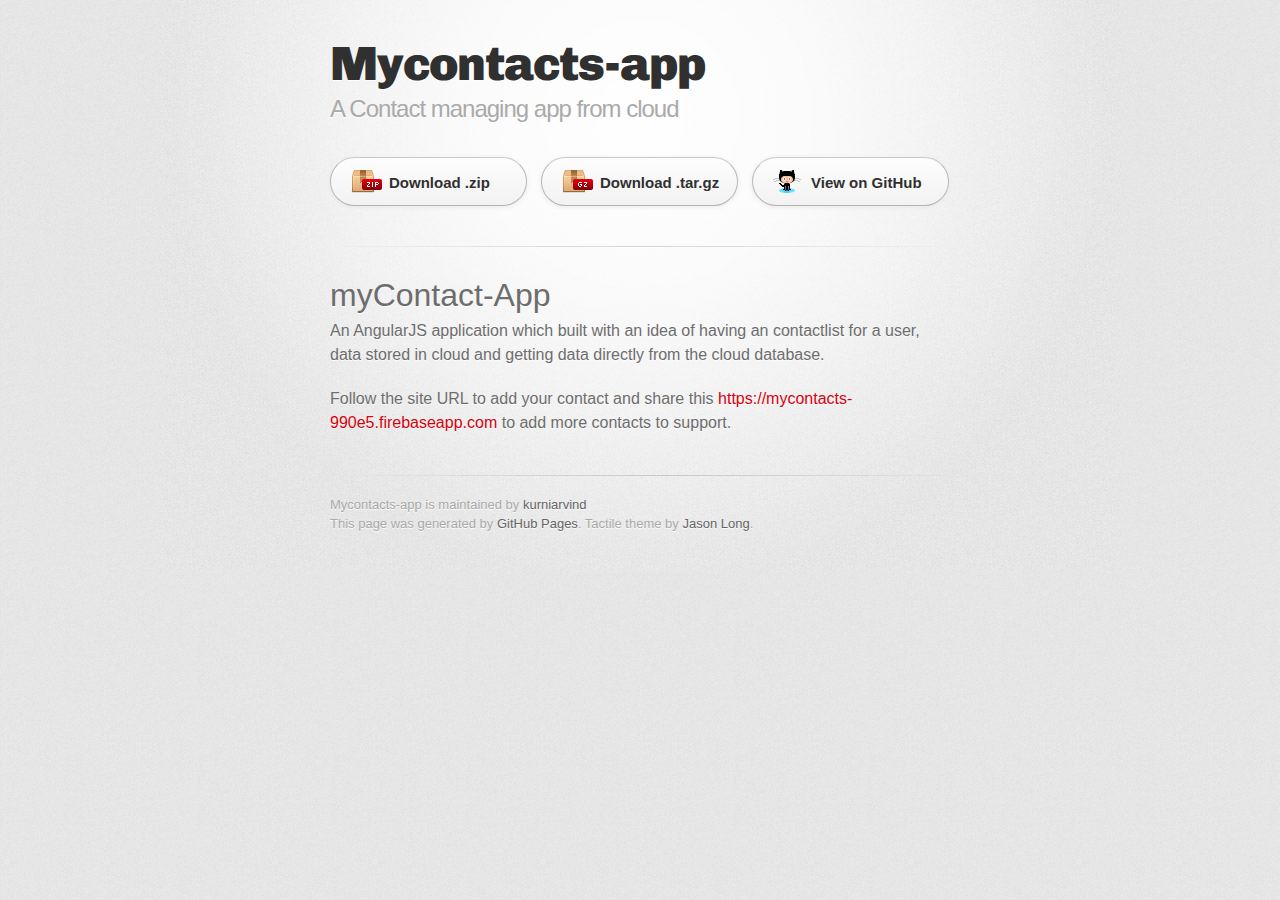
==== index.html @ a9eee1c0 "Create master branch via GitHub" ====
<!DOCTYPE html>
<html>
  <head>
    <meta charset='utf-8'>
    <meta http-equiv="X-UA-Compatible" content="chrome=1">
    <link href='https://fonts.googleapis.com/css?family=Chivo:900' rel='stylesheet' type='text/css'>
    <link rel="stylesheet" type="text/css" href="stylesheets/stylesheet.css" media="screen">
    <link rel="stylesheet" type="text/css" href="stylesheets/github-dark.css" media="screen">
    <link rel="stylesheet" type="text/css" href="stylesheets/print.css" media="print">
    <!--[if lt IE 9]>
    <script src="//html5shiv.googlecode.com/svn/trunk/html5.js"></script>
    <![endif]-->
    <title>Mycontacts-app by kurniarvind</title>
  </head>

  <body>
    <div id="container">
      <div class="inner">

        <header>
          <h1>Mycontacts-app</h1>
          <h2>A Contact managing app from cloud</h2>
        </header>

        <section id="downloads" class="clearfix">
          <a href="https://github.com/kurniarvind/mycontacts-App/zipball/master" id="download-zip" class="button"><span>Download .zip</span></a>
          <a href="https://github.com/kurniarvind/mycontacts-App/tarball/master" id="download-tar-gz" class="button"><span>Download .tar.gz</span></a>
          <a href="https://github.com/kurniarvind/mycontacts-App" id="view-on-github" class="button"><span>View on GitHub</span></a>
        </section>

        <hr>

        <section id="main_content">
          <h1>
<a id="mycontact-app" class="anchor" href="#mycontact-app" aria-hidden="true"><span aria-hidden="true" class="octicon octicon-link"></span></a>myContact-App</h1>

<p>An AngularJS application which built with an idea of having an contactlist for a user, data stored in cloud and getting data directly from the cloud database.</p>

<p>Follow the site URL to add your contact and share this <a href="https://mycontacts-990e5.firebaseapp.com">https://mycontacts-990e5.firebaseapp.com</a> to add more contacts to support.</p>
        </section>

        <footer>
          Mycontacts-app is maintained by <a href="https://github.com/kurniarvind">kurniarvind</a><br>
          This page was generated by <a href="https://pages.github.com">GitHub Pages</a>. Tactile theme by <a href="https://twitter.com/jasonlong">Jason Long</a>.
        </footer>

        
      </div>
    </div>
  </body>
</html>
---- stylesheets/stylesheet.css ----
/* http://meyerweb.com/eric/tools/css/reset/
   v2.0 | 20110126
   License: none (public domain)
*/
html, body, div, span, applet, object, iframe,
h1, h2, h3, h4, h5, h6, p, blockquote, pre,
a, abbr, acronym, address, big, cite, code,
del, dfn, em, img, ins, kbd, q, s, samp,
small, strike, strong, sub, sup, tt, var,
b, u, i, center,
dl, dt, dd, ol, ul, li,
fieldset, form, label, legend,
table, caption, tbody, tfoot, thead, tr, th, td,
article, aside, canvas, details, embed,
figure, figcaption, footer, header, hgroup,
menu, nav, output, ruby, section, summary,
time, mark, audio, video {
	padding: 0;
	margin: 0;
	font: inherit;
	font-size: 100%;
	vertical-align: baseline;
	border: 0;
}
/* HTML5 display-role reset for older browsers */
article, aside, details, figcaption, figure,
footer, header, hgroup, menu, nav, section {
	display: block;
}
body {
	line-height: 1;
}
ol, ul {
	list-style: none;
}
blockquote, q {
	quotes: none;
}
blockquote:before, blockquote:after,
q:before, q:after {
	content: '';
	content: none;
}
table {
	border-spacing: 0;
	border-collapse: collapse;
}

/* LAYOUT STYLES */
body {
  font-family: 'Helvetica Neue', Helvetica, Arial, serif;
  font-size: 1em;
  line-height: 1.5;
  color: #6d6d6d;
  text-shadow: 0 1px 0 rgba(255, 255, 255, 0.8);
  background: #e7e7e7 url(../images/body-bg.png) 0 0 repeat;
}

a {
  color: #d5000d;
}
a:hover {
  color: #c5000c;
}

header {
  padding-top: 35px;
  padding-bottom: 25px;
}

header h1 {
  font-family: 'Chivo', 'Helvetica Neue', Helvetica, Arial, serif;
  font-size: 48px; font-weight: 900;
  line-height: 1.2;
  color: #303030;
  letter-spacing: -1px;
}

header h2 {
  font-size: 24px;
  font-weight: normal;
  line-height: 1.3;
  color: #aaa;
  letter-spacing: -1px;
}

#container {
  min-height: 595px;
  background: transparent url(../images/highlight-bg.jpg) 50% 0 no-repeat;
}

.inner {
  width: 620px;
  margin: 0 auto;
}

#container .inner img {
  max-width: 100%;
}

#downloads {
  margin-bottom: 40px;
}

a.button {
  display: block;
  float: left;
  width: 179px;
  padding: 12px 8px 12px 8px;
  margin-right: 14px;
  font-size: 15px;
  font-weight: bold;
  line-height: 25px;
  color: #303030;
  background: #fdfdfd; /* Old browsers */
  background: -moz-linear-gradient(top,  #fdfdfd 0%, #f2f2f2 100%); /* FF3.6+ */
  background: -webkit-gradient(linear, left top, left bottom, color-stop(0%,#fdfdfd), color-stop(100%,#f2f2f2)); /* Chrome,Safari4+ */
  background: -webkit-linear-gradient(top,  #fdfdfd 0%,#f2f2f2 100%); /* Chrome10+,Safari5.1+ */
  background: -o-linear-gradient(top,  #fdfdfd 0%,#f2f2f2 100%); /* Opera 11.10+ */
  background: -ms-linear-gradient(top,  #fdfdfd 0%,#f2f2f2 100%); /* IE10+ */
  background: linear-gradient(top,  #fdfdfd 0%,#f2f2f2 100%); /* W3C */
  filter: progid:DXImageTransform.Microsoft.gradient( startColorstr='#fdfdfd', endColorstr='#f2f2f2',GradientType=0 ); /* IE6-9 */
  border-top: solid 1px #cbcbcb;
  border-right: solid 1px #b7b7b7;
  border-bottom: solid 1px #b3b3b3;
  border-left: solid 1px #b7b7b7;
  border-radius: 30px;
  -webkit-box-shadow: 10px 10px 5px #888;
  -moz-box-shadow: 10px 10px 5px #888;
  box-shadow: 0px 1px 5px #e8e8e8;
  -moz-border-radius: 30px;
  -webkit-border-radius: 30px;
}
a.button:hover {
  background: #fafafa; /* Old browsers */
  background: -moz-linear-gradient(top,  #fdfdfd 0%, #f6f6f6 100%); /* FF3.6+ */
  background: -webkit-gradient(linear, left top, left bottom, color-stop(0%,#fdfdfd), color-stop(100%,#f6f6f6)); /* Chrome,Safari4+ */
  background: -webkit-linear-gradient(top,  #fdfdfd 0%,#f6f6f6 100%); /* Chrome10+,Safari5.1+ */
  background: -o-linear-gradient(top,  #fdfdfd 0%,#f6f6f6 100%); /* Opera 11.10+ */
  background: -ms-linear-gradient(top,  #fdfdfd 0%,#f6f6f6 100%); /* IE10+ */
  background: linear-gradient(top,  #fdfdfd 0%,#f6f6f6, 100%); /* W3C */
  filter: progid:DXImageTransform.Microsoft.gradient( startColorstr='#fdfdfd', endColorstr='#f6f6f6',GradientType=0 ); /* IE6-9 */
  border-top: solid 1px #b7b7b7;
  border-right: solid 1px #b3b3b3;
  border-bottom: solid 1px #b3b3b3;
  border-left: solid 1px #b3b3b3;
}

a.button span {
  display: block;
  height: 23px;
  padding-left: 50px;
}

#download-zip span {
  background: transparent url(../images/zip-icon.png) 12px 50% no-repeat;
}
#download-tar-gz span {
  background: transparent url(../images/tar-gz-icon.png) 12px 50% no-repeat;
}
#view-on-github span {
  background: transparent url(../images/octocat-icon.png) 12px 50% no-repeat;
}
#view-on-github {
  margin-right: 0;
}

code, pre {
  margin-bottom: 30px;
  font-family: Monaco, "Bitstream Vera Sans Mono", "Lucida Console", Terminal;
  font-size: 14px;
  color: #222;
}

code {
  padding: 0 3px;
  background-color: #f2f2f2;
  border: solid 1px #ddd;
}

pre {
  padding: 20px;
  overflow: auto;
  color: #f2f2f2;
  text-shadow: none;
  background: #303030;
}
pre code {
  padding: 0;
  color: #f2f2f2;
  background-color: #303030;
  border: none;
}

ul, ol, dl {
  margin-bottom: 20px;
}


/* COMMON STYLES */

hr {
  height: 1px;
  padding-bottom: 1em;
  margin-top: 1em;
  line-height: 1px;
  background: transparent url('../images/hr.png') 50% 0 no-repeat;
  border: none;
}

strong {
  font-weight: bold;
}

em {
  font-style: italic;
}

table {
  width: 100%;
  border: 1px solid #ebebeb;
}

th {
  font-weight: 500;
}

td {
  font-weight: 300;
  text-align: center;
  border: 1px solid #ebebeb;
}

form {
  padding: 20px;
  background: #f2f2f2;

}


/* GENERAL ELEMENT TYPE STYLES */

h1 {
  font-size: 32px;
}

h2 {
  margin-bottom: 8px;
  font-size: 22px;
  font-weight: bold;
  color: #303030;
}

h3 {
  margin-bottom: 8px;
  font-size: 18px;
  font-weight: bold;
  color: #d5000d;
}

h4 {
  font-size: 16px;
  font-weight: bold;
  color: #303030;
}

h5 {
  font-size: 1em;
  color: #303030;
}

h6 {
  font-size: .8em;
  color: #303030;
}

p {
  margin-bottom: 20px;
  font-weight: 300;
}

a {
  text-decoration: none;
}

p a {
  font-weight: 400;
}

blockquote {
  padding: 0 0 0 30px;
  margin-bottom: 20px;
  font-size: 1.6em;
  border-left: 10px solid #e9e9e9;
}

ul li {
  list-style-position: inside;
  list-style: disc;
  padding-left: 20px;
}

ol li {
  list-style-position: inside;
  list-style: decimal;
  padding-left: 3px;
}

dl dt {
  color: #303030;
}

footer {
  padding-top: 20px;
  padding-bottom: 30px;
  margin-top: 40px;
  font-size: 13px;
  color: #aaa;
  background: transparent url('../images/hr.png') 0 0 no-repeat;
}

footer a {
  color: #666;
}
footer a:hover {
  color: #444;
}

/* MISC */
.clearfix:after {
  display: block;
  height: 0;
  clear: both;
  visibility: hidden;
  content: '.';
}

.clearfix {display: inline-block;}
* html .clearfix {height: 1%;}
.clearfix {display: block;}

/* #Media Queries
================================================== */

/* Smaller than standard 960 (devices and browsers) */
@media only screen and (max-width: 959px) { }

/* Tablet Portrait size to standard 960 (devices and browsers) */
@media only screen and (min-width: 768px) and (max-width: 959px) { }

/* All Mobile Sizes (devices and browser) */
@media only screen and (max-width: 767px) {
  header {
    padding-top: 10px;
    padding-bottom: 10px;
  }
  #downloads {
    margin-bottom: 25px;
  }
  #download-zip, #download-tar-gz {
    display: none;
  }
  .inner {
    width: 94%;
    margin: 0 auto;
  }
}

/* Mobile Landscape Size to Tablet Portrait (devices and browsers) */
@media only screen and (min-width: 480px) and (max-width: 767px) { }

/* Mobile Portrait Size to Mobile Landscape Size (devices and browsers) */
@media only screen and (max-width: 479px) { }
---- stylesheets/github-dark.css ----
/*
The MIT License (MIT)

Copyright (c) 2016 GitHub, Inc.

Permission is hereby granted, free of charge, to any person obtaining a copy
of this software and associated documentation files (the "Software"), to deal
in the Software without restriction, including without limitation the rights
to use, copy, modify, merge, publish, distribute, sublicense, and/or sell
copies of the Software, and to permit persons to whom the Software is
furnished to do so, subject to the following conditions:

The above copyright notice and this permission notice shall be included in all
copies or substantial portions of the Software.

THE SOFTWARE IS PROVIDED "AS IS", WITHOUT WARRANTY OF ANY KIND, EXPRESS OR
IMPLIED, INCLUDING BUT NOT LIMITED TO THE WARRANTIES OF MERCHANTABILITY,
FITNESS FOR A PARTICULAR PURPOSE AND NONINFRINGEMENT. IN NO EVENT SHALL THE
AUTHORS OR COPYRIGHT HOLDERS BE LIABLE FOR ANY CLAIM, DAMAGES OR OTHER
LIABILITY, WHETHER IN AN ACTION OF CONTRACT, TORT OR OTHERWISE, ARISING FROM,
OUT OF OR IN CONNECTION WITH THE SOFTWARE OR THE USE OR OTHER DEALINGS IN THE
SOFTWARE.

*/

.pl-c /* comment */ {
  color: #969896;
}

.pl-c1 /* constant, variable.other.constant, support, meta.property-name, support.constant, support.variable, meta.module-reference, markup.raw, meta.diff.header */,
.pl-s .pl-v /* string variable */ {
  color: #0099cd;
}

.pl-e /* entity */,
.pl-en /* entity.name */ {
  color: #9774cb;
}

.pl-smi /* variable.parameter.function, storage.modifier.package, storage.modifier.import, storage.type.java, variable.other */,
.pl-s .pl-s1 /* string source */ {
  color: #ddd;
}

.pl-ent /* entity.name.tag */ {
  color: #7bcc72;
}

.pl-k /* keyword, storage, storage.type */ {
  color: #cc2372;
}

.pl-s /* string */,
.pl-pds /* punctuation.definition.string, string.regexp.character-class */,
.pl-s .pl-pse .pl-s1 /* string punctuation.section.embedded source */,
.pl-sr /* string.regexp */,
.pl-sr .pl-cce /* string.regexp constant.character.escape */,
.pl-sr .pl-sre /* string.regexp source.ruby.embedded */,
.pl-sr .pl-sra /* string.regexp string.regexp.arbitrary-repitition */ {
  color: #3c66e2;
}

.pl-v /* variable */ {
  color: #fb8764;
}

.pl-id /* invalid.deprecated */ {
  color: #e63525;
}

.pl-ii /* invalid.illegal */ {
  color: #f8f8f8;
  background-color: #e63525;
}

.pl-sr .pl-cce /* string.regexp constant.character.escape */ {
  font-weight: bold;
  color: #7bcc72;
}

.pl-ml /* markup.list */ {
  color: #c26b2b;
}

.pl-mh /* markup.heading */,
.pl-mh .pl-en /* markup.heading entity.name */,
.pl-ms /* meta.separator */ {
  font-weight: bold;
  color: #264ec5;
}

.pl-mq /* markup.quote */ {
  color: #00acac;
}

.pl-mi /* markup.italic */ {
  font-style: italic;
  color: #ddd;
}

.pl-mb /* markup.bold */ {
  font-weight: bold;
  color: #ddd;
}

.pl-md /* markup.deleted, meta.diff.header.from-file */ {
  color: #bd2c00;
  background-color: #ffecec;
}

.pl-mi1 /* markup.inserted, meta.diff.header.to-file */ {
  color: #55a532;
  background-color: #eaffea;
}

.pl-mdr /* meta.diff.range */ {
  font-weight: bold;
  color: #9774cb;
}

.pl-mo /* meta.output */ {
  color: #264ec5;
}
---- stylesheets/print.css ----
html, body, div, span, applet, object, iframe,
h1, h2, h3, h4, h5, h6, p, blockquote, pre,
a, abbr, acronym, address, big, cite, code,
del, dfn, em, img, ins, kbd, q, s, samp,
small, strike, strong, sub, sup, tt, var,
b, u, i, center,
dl, dt, dd, ol, ul, li,
fieldset, form, label, legend,
table, caption, tbody, tfoot, thead, tr, th, td,
article, aside, canvas, details, embed,
figure, figcaption, footer, header, hgroup,
menu, nav, output, ruby, section, summary,
time, mark, audio, video {
  padding: 0;
  margin: 0;
  font: inherit;
  font-size: 100%;
  vertical-align: baseline;
  border: 0;
}
/* HTML5 display-role reset for older browsers */
article, aside, details, figcaption, figure,
footer, header, hgroup, menu, nav, section {
  display: block;
}
body {
  line-height: 1;
}
ol, ul {
  list-style: none;
}
blockquote, q {
  quotes: none;
}
blockquote:before, blockquote:after,
q:before, q:after {
  content: '';
  content: none;
}
table {
  border-spacing: 0;
  border-collapse: collapse;
}
body {
  font-family: 'Helvetica Neue', Helvetica, Arial, serif;
  font-size: 13px;
  line-height: 1.5;
  color: #000;
}

a {
  font-weight: bold;
  color: #d5000d;
}

header {
  padding-top: 35px;
  padding-bottom: 10px;
}

header h1 {
  font-size: 48px;
  font-weight: bold;
  line-height: 1.2;
  color: #303030;
  letter-spacing: -1px;
}

header h2 {
  font-size: 24px;
  font-weight: normal;
  line-height: 1.3;
  color: #aaa;
  letter-spacing: -1px;
}
#downloads {
  display: none;
}
#main_content {
  padding-top: 20px;
}

code, pre {
  margin-bottom: 30px;
  font-family: Monaco, "Bitstream Vera Sans Mono", "Lucida Console", Terminal;
  font-size: 12px;
  color: #222;
}

code {
  padding: 0 3px;
}

pre {
  padding: 20px;
  overflow: auto;
  border: solid 1px #ddd;
}
pre code {
  padding: 0;
}

ul, ol, dl {
  margin-bottom: 20px;
}


/* COMMON STYLES */

table {
  width: 100%;
  border: 1px solid #ebebeb;
}

th {
  font-weight: 500;
}

td {
  font-weight: 300;
  text-align: center;
  border: 1px solid #ebebeb;
}

form {
  padding: 20px;
  background: #f2f2f2;

}


/* GENERAL ELEMENT TYPE STYLES */

h1 {
  font-size: 2.8em;
}

h2 {
  margin-bottom: 8px;
  font-size: 22px;
  font-weight: bold;
  color: #303030;
}

h3 {
  margin-bottom: 8px;
  font-size: 18px;
  font-weight: bold;
  color: #d5000d;
}

h4 {
  font-size: 16px;
  font-weight: bold;
  color: #303030;
}

h5 {
  font-size: 1em;
  color: #303030;
}

h6 {
  font-size: .8em;
  color: #303030;
}

p {
  margin-bottom: 20px;
  font-weight: 300;
}

a {
  text-decoration: none;
}

p a {
  font-weight: 400;
}

blockquote {
  padding: 0 0 0 30px;
  margin-bottom: 20px;
  font-size: 1.6em;
  border-left: 10px solid #e9e9e9;
}

ul li {
  list-style-position: inside;
  list-style: disc;
  padding-left: 20px;
}

ol li {
  list-style-position: inside;
  list-style: decimal;
  padding-left: 3px;
}

dl dd {
  font-style: italic;
  font-weight: 100;
}

footer {
  padding-top: 20px;
  padding-bottom: 30px;
  margin-top: 40px;
  font-size: 13px;
  color: #aaa;
}

footer a {
  color: #666;
}

/* MISC */
.clearfix:after {
  display: block;
  height: 0;
  clear: both;
  visibility: hidden;
  content: '.';
}

.clearfix {display: inline-block;}
* html .clearfix {height: 1%;}
.clearfix {display: block;}
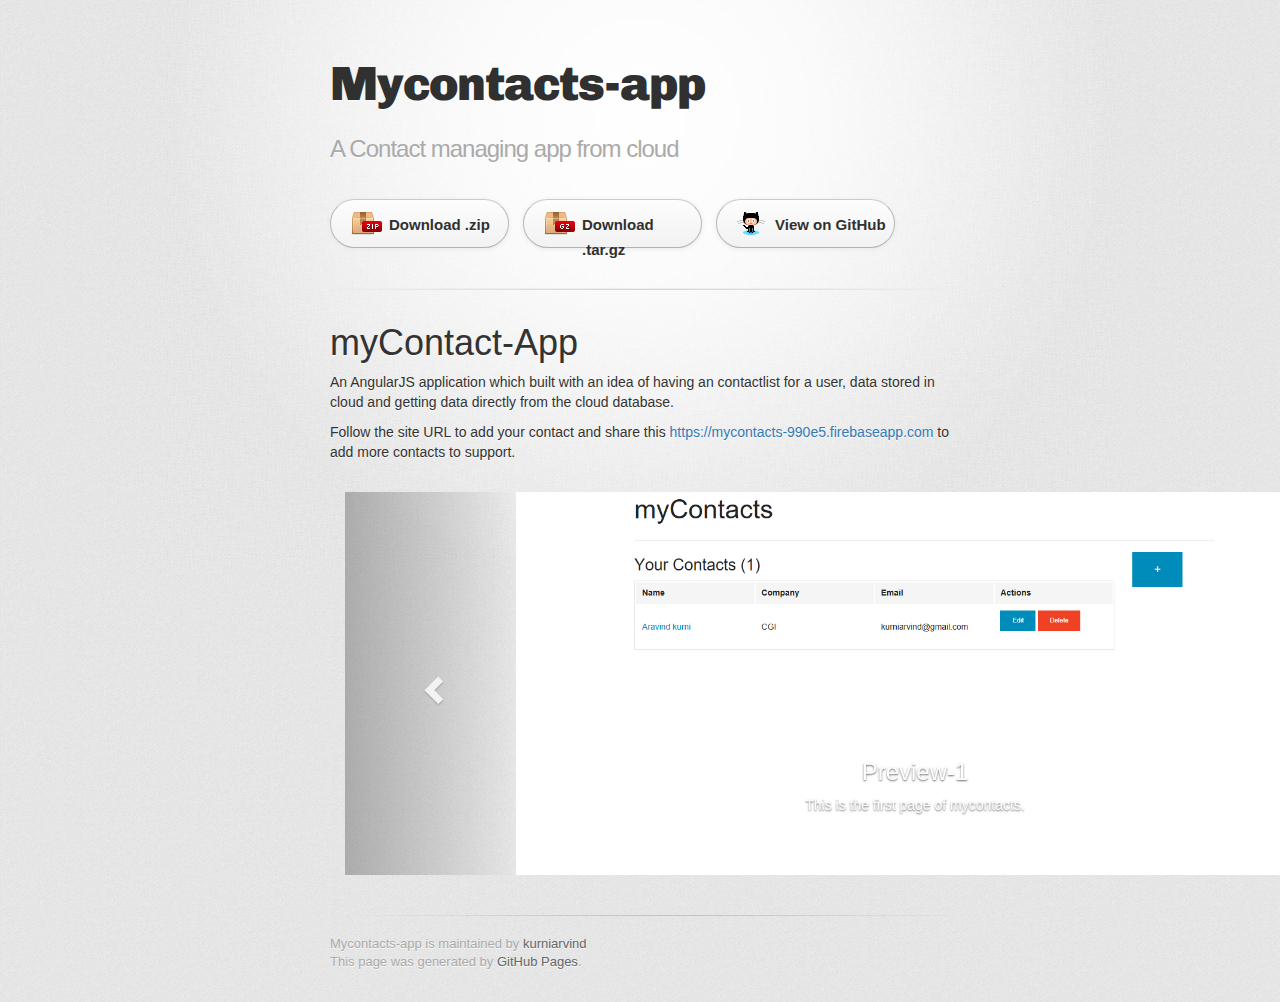
==== commit eeb87b64: "update to index.html final changes" ====
--- a/index.html
+++ b/index.html
@@ -7,6 +7,16 @@
     <link rel="stylesheet" type="text/css" href="stylesheets/stylesheet.css" media="screen">
     <link rel="stylesheet" type="text/css" href="stylesheets/github-dark.css" media="screen">
     <link rel="stylesheet" type="text/css" href="stylesheets/print.css" media="print">
+    <link rel="stylesheet" href="//maxcdn.bootstrapcdn.com/bootstrap/3.3.7/css/bootstrap.min.css" integrity="sha384-BVYiiSIFeK1dGmJRAkycuHAHRg32OmUcww7on3RYdg4Va+PmSTsz/K68vbdEjh4u" crossorigin="anonymous">
+    <script src="https://ajax.googleapis.com/ajax/libs/jquery/1.12.4/jquery.min.js"></script>
+    <script src="//maxcdn.bootstrapcdn.com/bootstrap/3.3.7/js/bootstrap.min.js" integrity="sha384-Tc5IQib027qvyjSMfHjOMaLkfuWVxZxUPnCJA7l2mCWNIpG9mGCD8wGNIcPD7Txa" crossorigin="anonymous"></script>
+    <style>
+        .carousel-inner> .item> img,
+        .carousel-inner> .item> a> img {
+            width: 70%;
+            margin: auto;
+        }
+    </style>
     <!--[if lt IE 9]>
     <script src="//html5shiv.googlecode.com/svn/trunk/html5.js"></script>
     <![endif]-->
@@ -38,10 +48,61 @@
 
 <p>Follow the site URL to add your contact and share this <a href="https://mycontacts-990e5.firebaseapp.com">https://mycontacts-990e5.firebaseapp.com</a> to add more contacts to support.</p>
         </section>
+        
+        <div class="container">
+            <br>
+            <div id="myCarousel" class="carousel slide" data-ride="carousel">
+                <!-- Indicators -->
+                <ol class="carousel-indicators">
+                    <li data-target="#myCarousel" data-slide-to="0" class="active"></li>
+                    <li data-target="#myCarousel" data-slide-to="1"></li>
+                    <li data-target="#myCarousel" data-slide-to="2"></li>
+                    <li data-target="#myCarousel" data-slide-to="3"></li>
+                </ol>
+
+                <!-- Wrapper for slides -->
+                <div class="carousel-inner" role="listbox">
+
+                    <div class="item active">
+                        <img src="img/mycontacts-1.PNG" width="460" height="345">
+                        <div class="carousel-caption">
+                            <h3>Preview-1</h3>
+                            <p>This is the first page of mycontacts.</p>
+                        </div>
+                    </div>
+
+                    <div class="item">
+                        <img src="img/mycontacts-2.PNG" width="460" height="345">
+                        <div class="carousel-caption">
+                            <h3>Preview-2</h3>
+                            <p>This is the second page of mycontacts.</p>
+                        </div>
+                    </div>
+
+                    <div class="item">
+                        <img src="img/mycontacts-3.PNG" width="460" height="345">
+                        <div class="carousel-caption">
+                            <h3>Preview-3</h3>
+                            <p>This is the third page of mycontacts.</p>
+                        </div>
+                    </div>
+                </div>
+
+                <!-- Left and right controls -->
+                <a class="left carousel-control" href="#myCarousel" role="button" data-slide="prev">
+                    <span class="glyphicon glyphicon-chevron-left" aria-hidden="true"></span>
+                    <span class="sr-only">Previous</span>
+                </a>
+                <a class="right carousel-control" href="#myCarousel" role="button" data-slide="next">
+                    <span class="glyphicon glyphicon-chevron-right" aria-hidden="true"></span>
+                    <span class="sr-only">Next</span>
+                </a>
+            </div>
+        </div>
 
         <footer>
           Mycontacts-app is maintained by <a href="https://github.com/kurniarvind">kurniarvind</a><br>
-          This page was generated by <a href="https://pages.github.com">GitHub Pages</a>. Tactile theme by <a href="https://twitter.com/jasonlong">Jason Long</a>.
+          This page was generated by <a href="https://pages.github.com">GitHub Pages</a>.
         </footer>
 
         
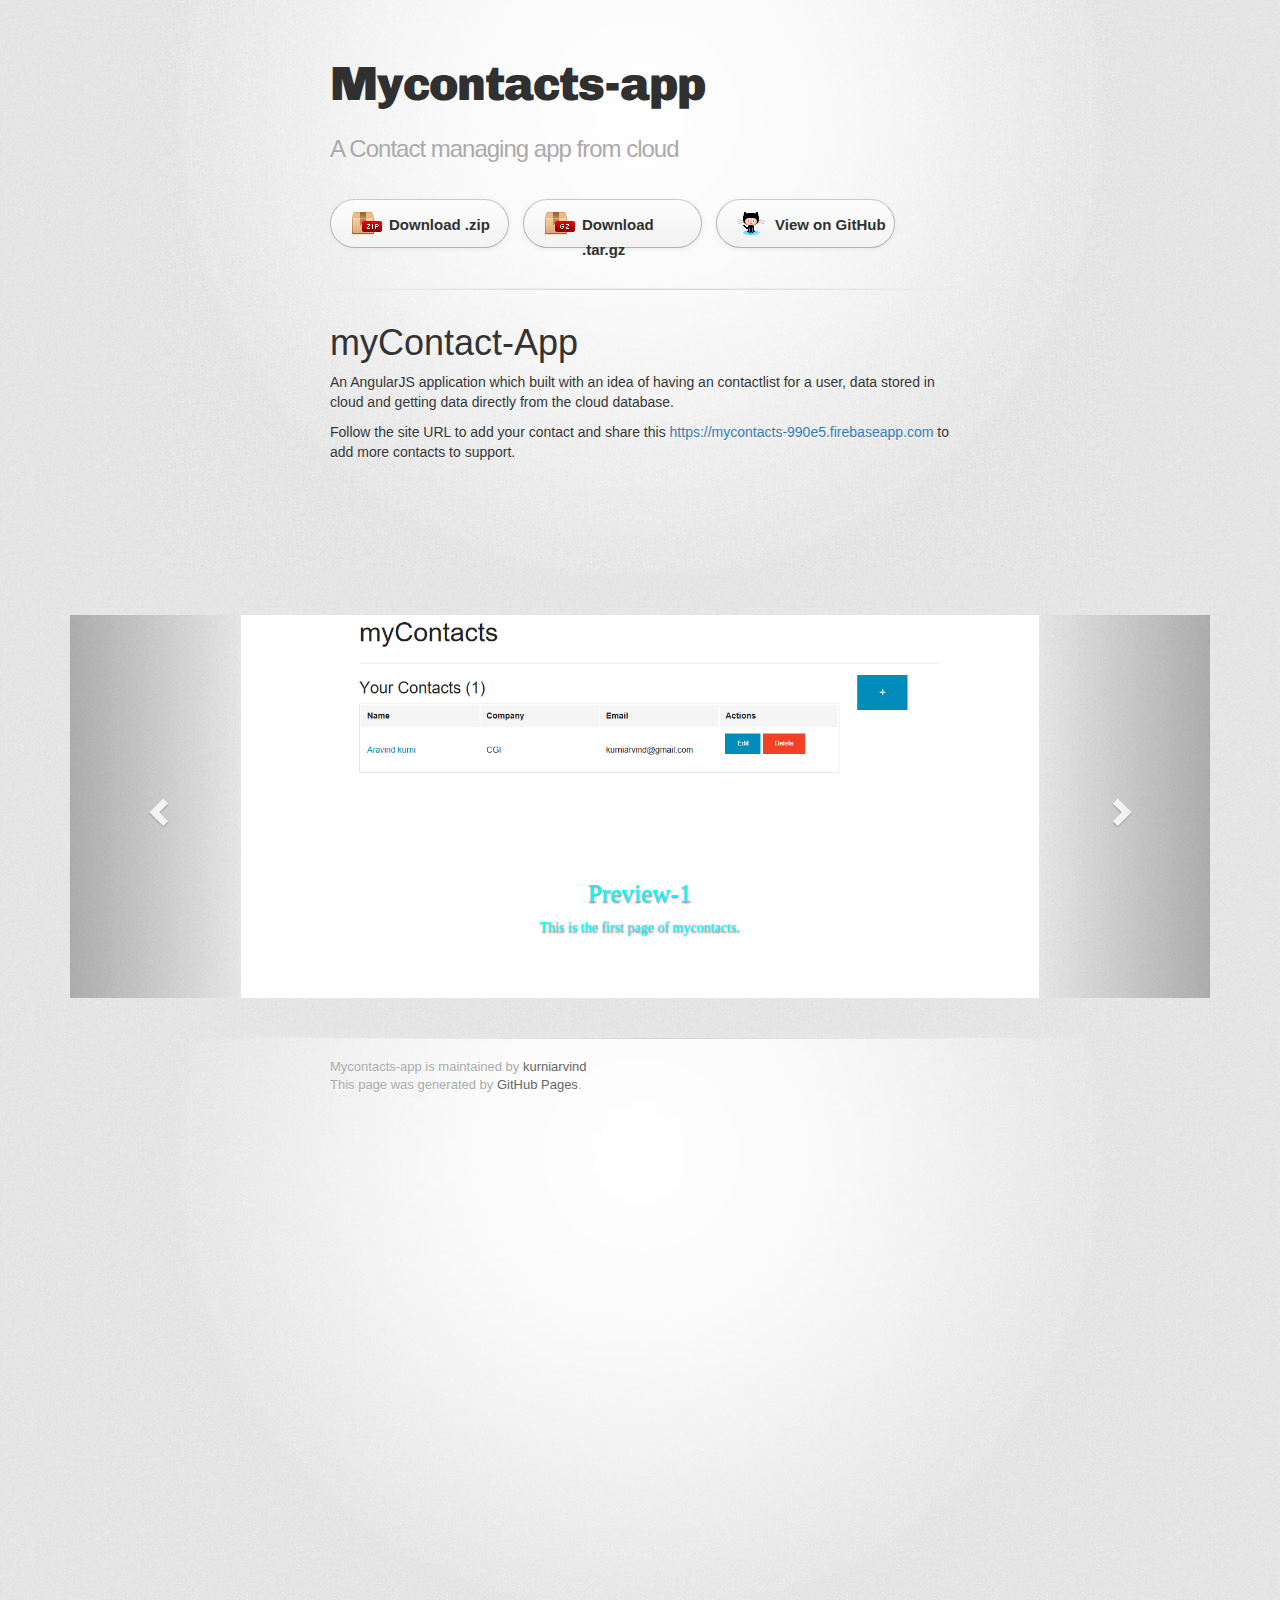
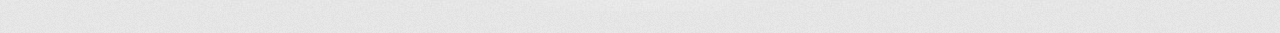
==== commit 0b51f03a: "update to index.html final changes" ====
--- a/index.html
+++ b/index.html
@@ -48,6 +48,8 @@
 
 <p>Follow the site URL to add your contact and share this <a href="https://mycontacts-990e5.firebaseapp.com">https://mycontacts-990e5.firebaseapp.com</a> to add more contacts to support.</p>
         </section>
+      </div>
+    </div>
         
         <div class="container">
             <br>
@@ -100,6 +102,8 @@
             </div>
         </div>
 
+    <div id="container">
+      <div class="inner">
         <footer>
           Mycontacts-app is maintained by <a href="https://github.com/kurniarvind">kurniarvind</a><br>
           This page was generated by <a href="https://pages.github.com">GitHub Pages</a>.
--- a/stylesheets/stylesheet.css
+++ b/stylesheets/stylesheet.css
@@ -221,6 +221,18 @@
   border: 1px solid #ebebeb;
 }
 
+.carousel-caption h3 {
+font-family:serif;
+font-size: 1.8em;
+color:cyan;
+}
+
+.carousel-caption p {
+font-family:serif;
+font-size: 1em;
+color:cyan;
+}
+
 th {
   font-weight: 500;
 }
